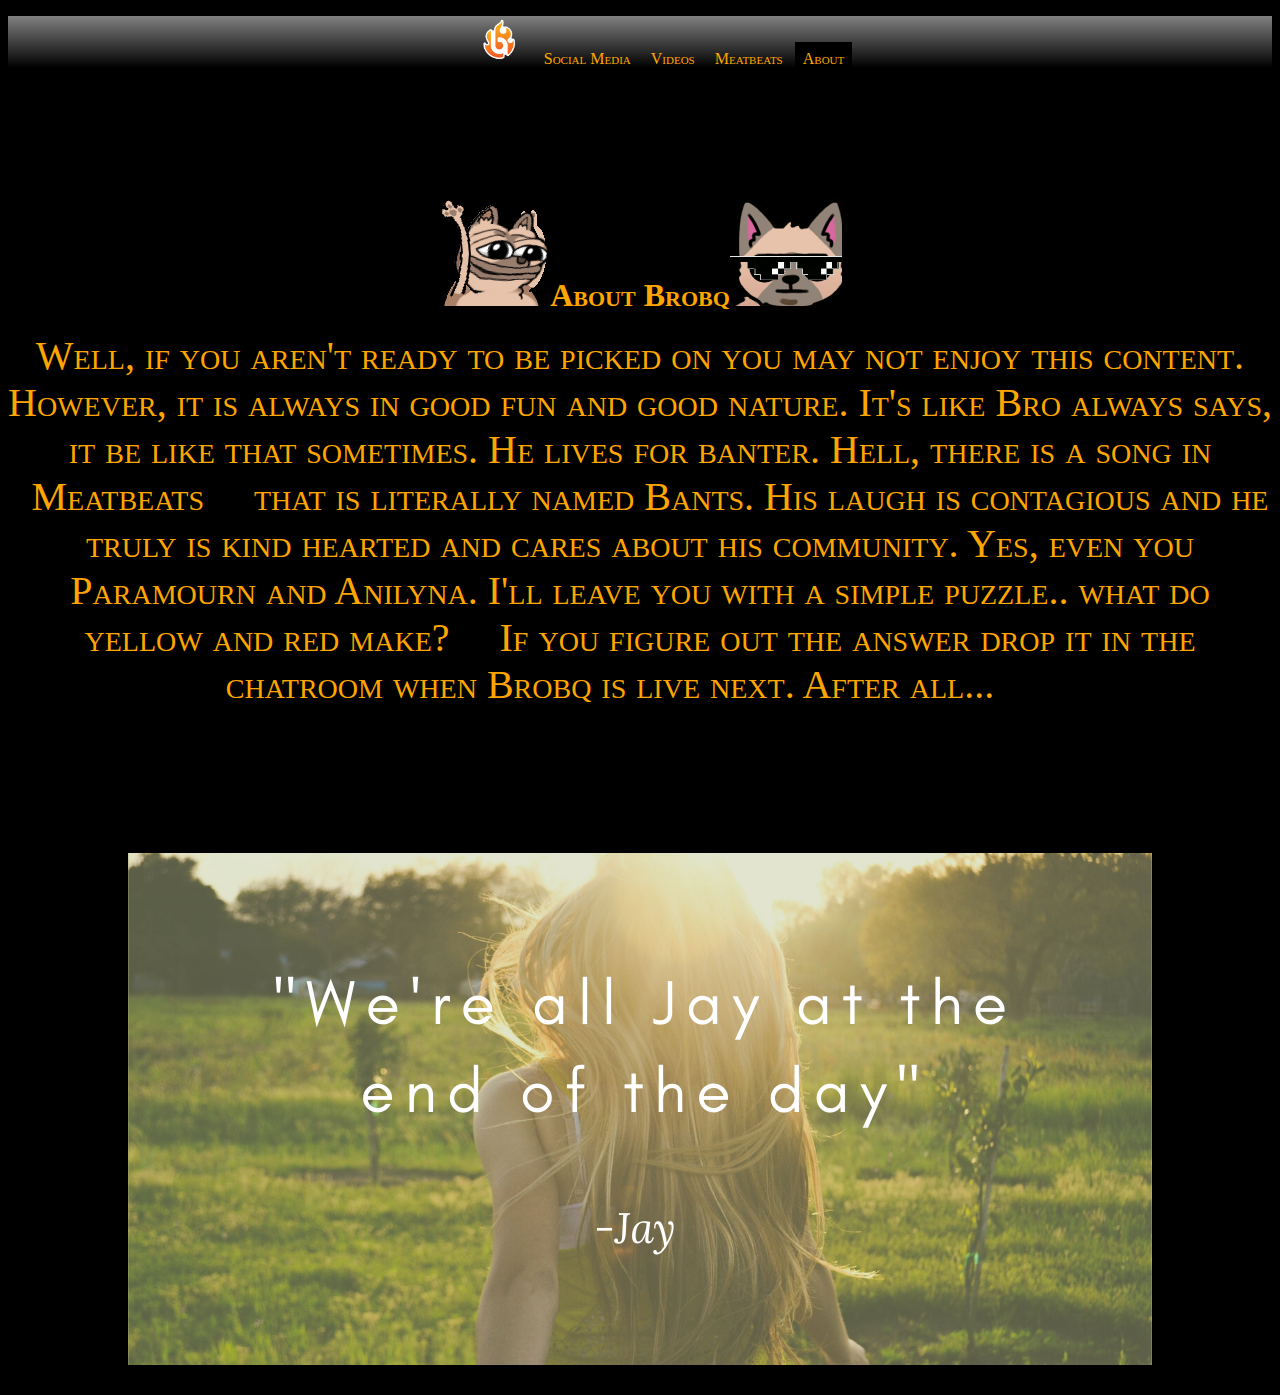
==== about.html @ 25ae3cfc "Initial commit" ====
<!doctype html>
<html lang="en">
<head>

	<meta charset="utf-8">
	<meta http-equiv="X-UA-Compatible" content="IE=edge,chrome=1">

	<title>Brobq Landing Page </title>
	<meta name="description" content="">
	<meta name="author" content="">
	<meta name="viewport" content="width=device-width, initial-scale=1.0">
	<link rel="stylesheet" href="css/style.css">
	<meta name="viewport" content="width=device-width, initial-scale=1">
	
</head>


<body>

<ul class="small">
	<li class="elements"><a href="index.html" ><img src="img/brobq.png"></a></li>
	<li class="elements"><a href="social.html">Social Media</a></li>
	<li class="elements"><a href="videos.html">Videos</a></li>
	<li class="elements"><a href="meatbeats.html">Meatbeats</a></li>
	<li class="elements"><a href="about.html" class="active">About</a></li>
</ul>



<h1 class="about"><img src="img/WOOBLY.gif">About Brobq<img src="img/beat.gif"></h1><br>

<div id="aboutBio">
	Well, if you aren't ready to be picked on you may not enjoy this content. However, it is always in good fun and good nature. It's like Bro always says, it be like that sometimes. He lives for banter. Hell, there is a song in <a href="meatbeats.html">Meatbeats<a> that is literally named Bants. His laugh is contagious and he truly is kind hearted and cares about his community. Yes, even you Paramourn and Anilyna. I'll leave you with a simple puzzle.. what do yellow and red make? <a href="https://twitch.tv/brobq"> If you figure out the answer drop it in the chatroom when Brobq is live next. After all... <a>
</div>
	
	<div id="Quote">
		<img src="img/Jay.png">
	</div>

</body>

<style>
	body{
		background-color: black;
	}
</style>

</html>
---- css/style.css ----
/* http://meyerweb.com/eric/tools/css/reset/ 
   v2.0 | 20110126
   License: none (public domain)
   */

   /* HTML5 display-role reset for older browsers */
   article, aside, details, figcaption, figure, 
   footer, header, hgroup, menu, nav, section {
    display: block;
 
  }
  blockquote, q {
    quotes: none;
  }

  blockquote:before, blockquote:after,
  q:before, q:after {
    content: '';
    content: none;
  }

  table {
    border-collapse: collapse;
    border-spacing: 0;
  }

/*=========================================
    Main Styles
    =========================================*/
  
    

  body {
  
    background-image: url('http://bmckendree1560973.altervista.org/img/black-background.jpg');
    background-size: auto;
  }


ul {
  list-style-type: none;
  text-align: center;
  top: 0em;
  overflow: hidden;
  background-image: linear-gradient(gray, black);
  background-size: auto;
  position: sticky;
  overflow: hidden;
  text-decoration: none;


}

ul.small {
  font-variant: small-caps;

}

.about {
  font-variant: small-caps;
  color: orange;
  text-align: center;
  margin-top: 10%;
  margin-bottom: 0%;
}

#aboutBio {
  font-variant: small-caps;
  color: orange;
  text-align: center;
  margin-top: 0%;
  margin-bottom: 10%;
  font-size: 40px;
}

.aboutDescription {
  font-variant: 
  color: orange;
}

#Quote {
  text-align: center;
}



p.small {
  font-variant: small-caps;
  color: orange;
  text-align: center;
}



li img {
    width: 3em;
    height: 3em;
}


a, a:link, a:visited {
  color: orange;
  text-decoration: none;
  background-color: 000;
  padding: .5em;
  background-size: 2em;
  font-size: 100%;
}

.elements { 
  display: inline-block;
  text-decoration: none;
  

}


.active {
  background-color: #000;
}

#leftPaneIndex {
  float: left;
  width: 50%;
  padding-top: 5em;
  margin: 0em;
}

#Socials {
  float: left;
  width: 100%;
  padding-top: 5em;
  margin: 0em;
}



.leftLogo {
  height: 70%;
  width: 70%;
}

.leftLogoSmall {
  margin-left: 8em;
  height: 2%;
  width: 15%;
}


.border-box {
  box-sizing: border-box;
}

#twitter-feed {
  margin-top: 3.5em;
  float: left;
  width: 40%;
  height: 45em;
}

.border-box {
  box-sizing: border-box;
}

.timeline-Viewport {
  width: 110px;
  height: 110px;
  overflow: auto;
}

iframe {
    position: fixed;
    right: 0;
    bottom: 0;
    min-width: 100%;
    min-height: 92%;
    width: auto;
    height: auto;
}
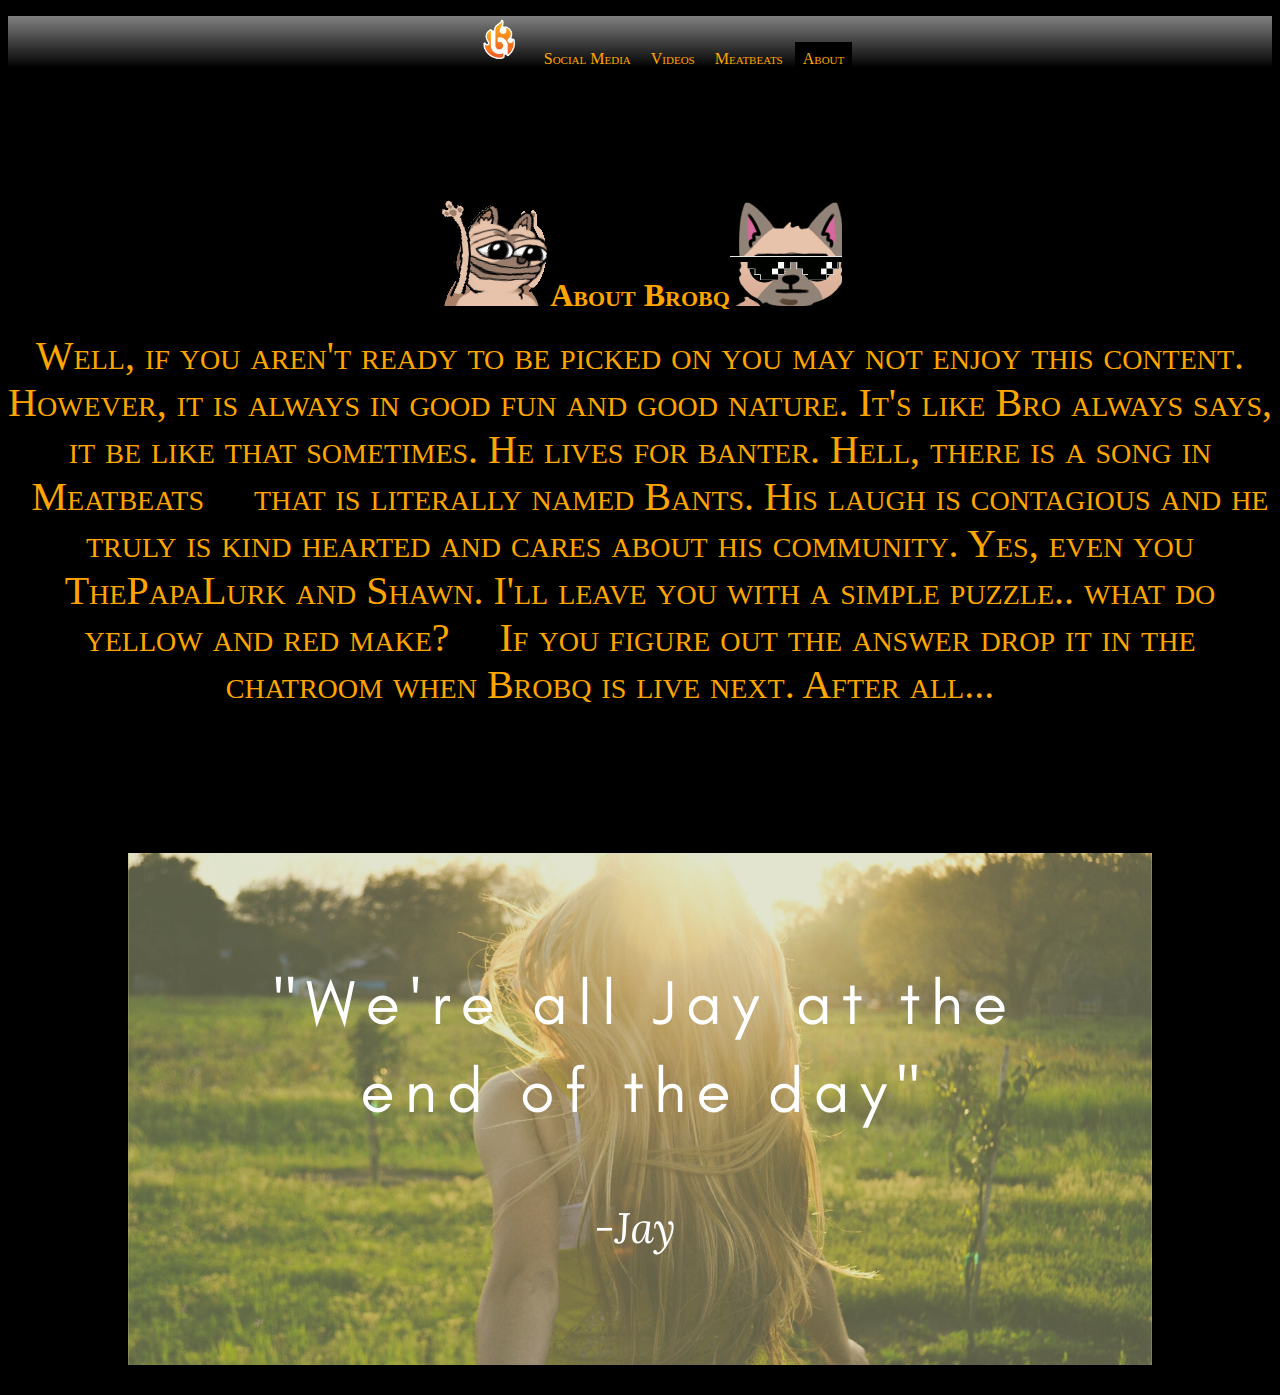
==== commit 2e72604d: "Update about.html" ====
--- a/about.html
+++ b/about.html
@@ -30,7 +30,7 @@
 <h1 class="about"><img src="img/WOOBLY.gif">About Brobq<img src="img/beat.gif"></h1><br>
 
 <div id="aboutBio">
-	Well, if you aren't ready to be picked on you may not enjoy this content. However, it is always in good fun and good nature. It's like Bro always says, it be like that sometimes. He lives for banter. Hell, there is a song in <a href="meatbeats.html">Meatbeats<a> that is literally named Bants. His laugh is contagious and he truly is kind hearted and cares about his community. Yes, even you Paramourn and Anilyna. I'll leave you with a simple puzzle.. what do yellow and red make? <a href="https://twitch.tv/brobq"> If you figure out the answer drop it in the chatroom when Brobq is live next. After all... <a>
+	Well, if you aren't ready to be picked on you may not enjoy this content. However, it is always in good fun and good nature. It's like Bro always says, it be like that sometimes. He lives for banter. Hell, there is a song in <a href="meatbeats.html">Meatbeats<a> that is literally named Bants. His laugh is contagious and he truly is kind hearted and cares about his community. Yes, even you ThePapaLurk and Shawn. I'll leave you with a simple puzzle.. what do yellow and red make? <a href="https://twitch.tv/brobq"> If you figure out the answer drop it in the chatroom when Brobq is live next. After all... <a>
 </div>
 	
 	<div id="Quote">
